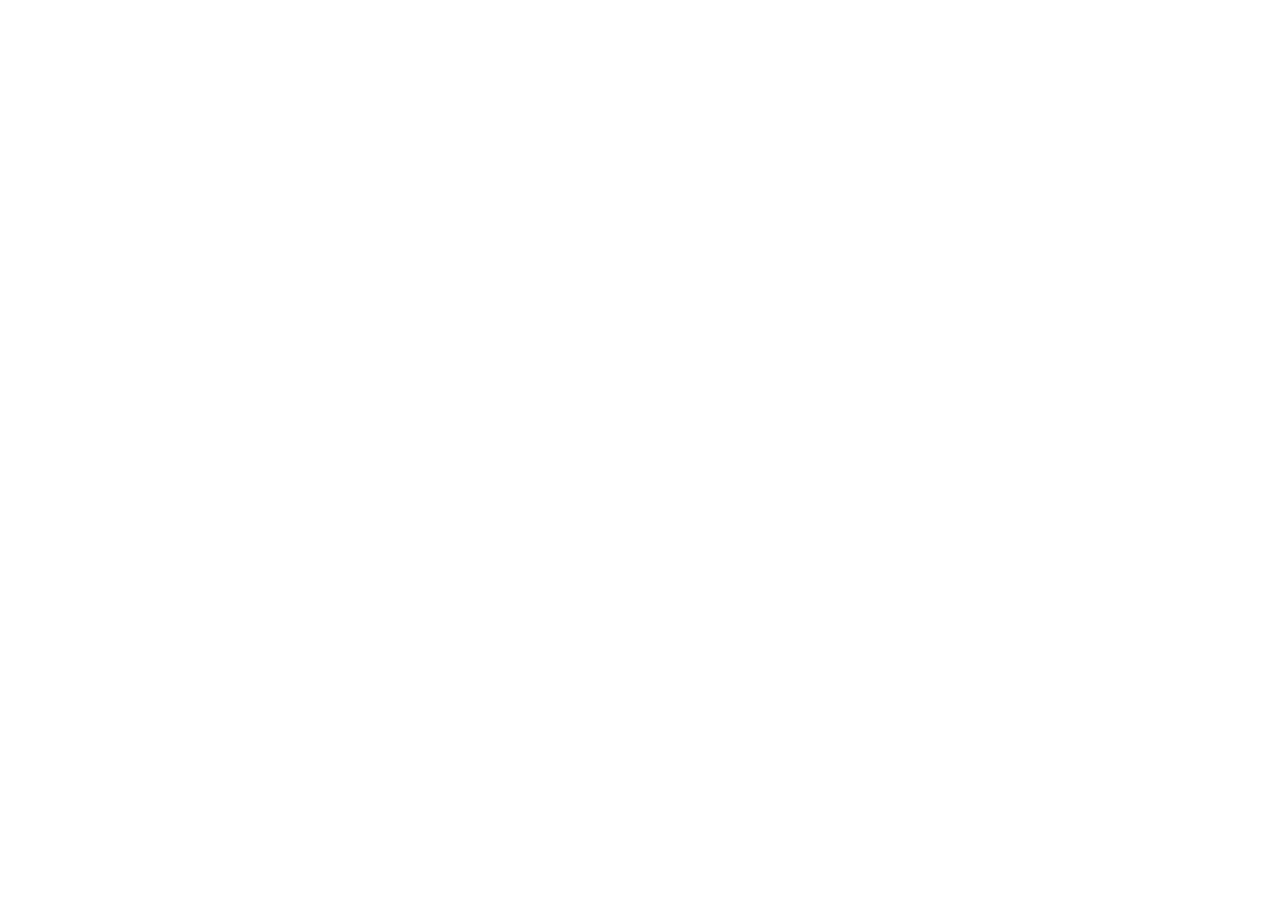
==== web/index.html @ 2b5ea785 "Add web preview platform and phone-width layout - Add the web platform as a development preview (the" ====
<!DOCTYPE html>
<html>
<head>
  <!--
    If you are serving your web app in a path other than the root, change the
    href value below to reflect the base path you are serving from.

    The path provided below has to start and end with a slash "/" in order for
    it to work correctly.

    For more details:
    * https://developer.mozilla.org/en-US/docs/Web/HTML/Element/base

    This is a placeholder for base href that will be replaced by the value of
    the `--base-href` argument provided to `flutter build`.
  -->
  <base href="$FLUTTER_BASE_HREF">

  <meta charset="UTF-8">
  <meta content="IE=Edge" http-equiv="X-UA-Compatible">
  <meta name="description" content="Find bandmates and form bands.">

  <!-- iOS meta tags & icons -->
  <meta name="mobile-web-app-capable" content="yes">
  <meta name="apple-mobile-web-app-status-bar-style" content="black">
  <meta name="apple-mobile-web-app-title" content="OCTAVA">
  <link rel="apple-touch-icon" href="icons/Icon-192.png">

  <!-- Favicon -->
  <link rel="icon" type="image/png" href="favicon.png"/>

  <title>OCTAVA</title>
  <link rel="manifest" href="manifest.json">
</head>
<body>
  <!--
    You can customize the "flutter_bootstrap.js" script.
    This is useful to provide a custom configuration to the Flutter loader
    or to give the user feedback during the initialization process.

    For more details:
    * https://docs.flutter.dev/platform-integration/web/initialization
  -->
  <script src="flutter_bootstrap.js" async></script>
</body>
</html>
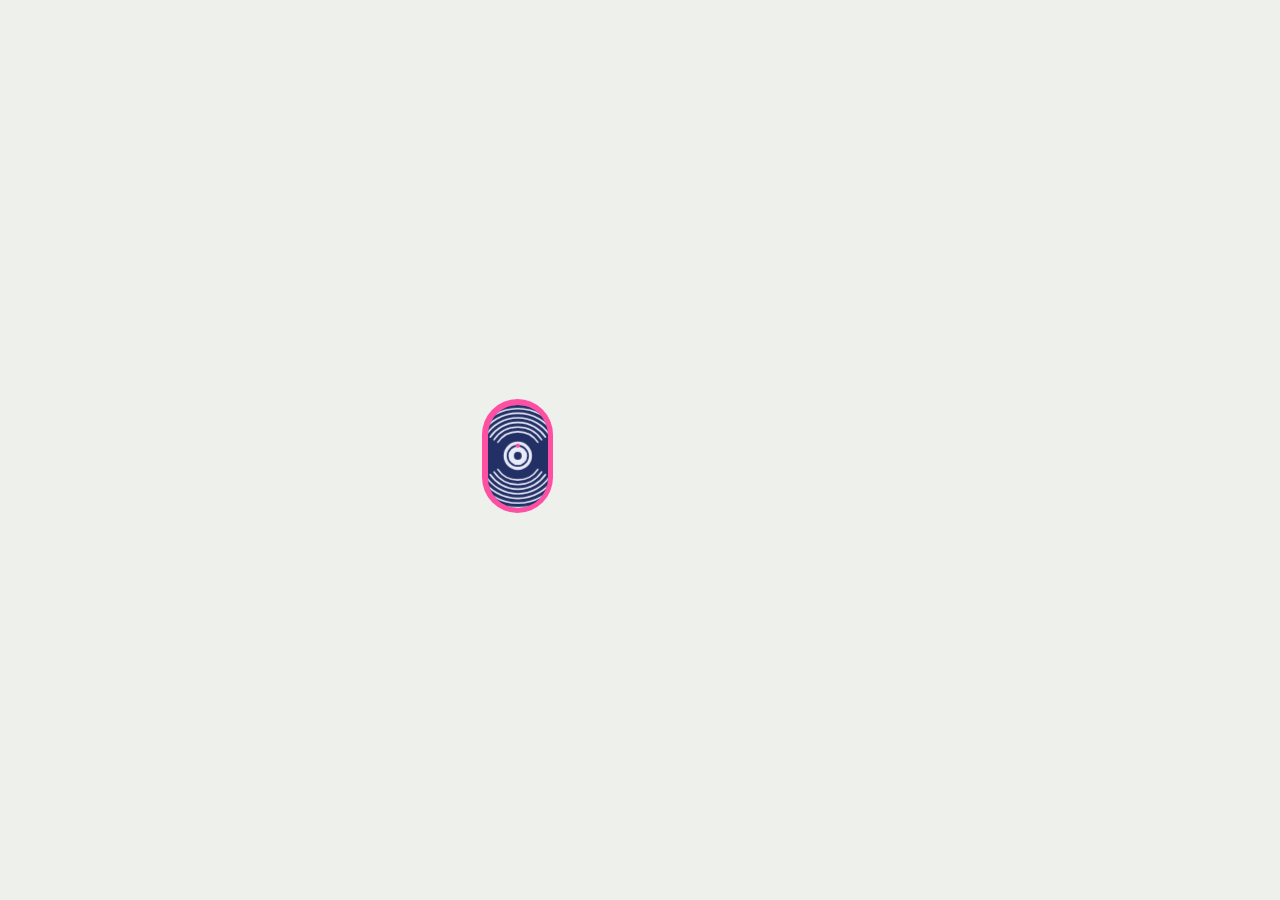
==== commit 2f2d5d56: "Add an animated splash that shows only when loading is slow Co-Authored-By: Claude Opus 5.5 <noreply" ====
--- a/web/index.html
+++ b/web/index.html
@@ -31,8 +31,91 @@
 
   <title>OCTAVA</title>
   <link rel="manifest" href="manifest.json">
+
+  <!--
+    The splash, shown only if the app takes longer than 0.8 s to load: the
+    logo's record "O" spins while the OCTAVA letters slide in, and keeps
+    turning until the app says it's ready (markAppReady in
+    lib/widgets/splash.dart removes #splash). The spinning disc is a plain
+    element turned with a CSS transform, which the browser animates on its
+    compositor thread, so it stays smooth while the app's code loads.
+    Positions are the record's place in logo.png (410 x 174); phones show
+    the same animation in Flutter (SplashGate).
+  -->
+  <style>
+    html, body { margin: 0; height: 100%; }
+    body, #splash { background: #EEF0EC; }
+    @media (prefers-color-scheme: dark) { body, #splash { background: #10173A; } }
+    #splash {
+      position: fixed; inset: 0; z-index: 10;
+      display: flex; align-items: center; justify-content: center;
+      transition: opacity .3s ease;
+    }
+    #splash.gone { opacity: 0; pointer-events: none; }
+    #splash .logo {
+      position: relative; width: min(72vw, 340px); aspect-ratio: 410 / 174;
+      opacity: 0; animation: octava-show .01s linear .8s forwards;
+    }
+    #splash .letters {
+      position: absolute; inset: 0;
+      background: url("assets/assets/images/logo.png") center / 100% 100% no-repeat;
+      clip-path: inset(0 0 0 25.1%);
+      opacity: 0; will-change: transform, opacity;
+      animation: octava-letters .55s cubic-bezier(.2,.8,.2,1) 1.1s forwards;
+    }
+    #splash .record {
+      position: absolute; left: 3.66%; top: 14.94%; width: 20.98%; height: 79.31%;
+      background: #FF4FA3; border-radius: 999px;
+      transform: scale(.5); opacity: 0; will-change: transform, opacity;
+      animation: octava-pop .45s cubic-bezier(.3,1.6,.5,1) .8s forwards;
+    }
+    #splash .inside {
+      position: absolute; inset: 4.99% 8%;
+      background: #233065; border-radius: 999px; overflow: hidden;
+      transform: translateZ(0); /* its own layer, so the clip stays cheap */
+    }
+    #splash .disc {
+      position: absolute; left: 50%; top: 50%; width: 191.03%; aspect-ratio: 1;
+      background: url("data:image/svg+xml,%3Csvg xmlns='http://www.w3.org/2000/svg' viewBox='0 0 138 138'%3E%3Cpath d='M44.82 52.56A29.24 29.24 0 0 1 93.18 52.56M44.82 85.44A29.24 29.24 0 0 0 93.18 85.44M40.19 49.42A34.83 34.83 0 0 1 97.81 49.42M40.19 88.58A34.83 34.83 0 0 0 97.81 88.58M35.57 46.28A40.42 40.42 0 0 1 102.43 46.28M35.57 91.72A40.42 40.42 0 0 0 102.43 91.72M30.95 43.14A46.01 46.01 0 0 1 107.05 43.14M30.95 94.86A46.01 46.01 0 0 0 107.05 94.86M26.32 40A51.6 51.6 0 0 1 111.68 40M26.32 98A51.6 51.6 0 0 0 111.68 98M21.7 36.85A57.19 57.19 0 0 1 116.3 36.85M21.7 101.15A57.19 57.19 0 0 0 116.3 101.15M17.08 33.71A62.78 62.78 0 0 1 120.92 33.71M17.08 104.29A62.78 62.78 0 0 0 120.92 104.29M12.45 30.57A68.37 68.37 0 0 1 125.55 30.57M12.45 107.43A68.37 68.37 0 0 0 125.55 107.43' fill='none' stroke='%23E8EBF8' stroke-width='1.89' stroke-linecap='round'/%3E%3Ccircle cx='69' cy='69' r='17.2' fill='%23E8EBF8'/%3E%3Ccircle cx='69' cy='69' r='12.38' fill='none' stroke='%23233065' stroke-width='2.15'/%3E%3Ccircle cx='69' cy='56.62' r='2.58' fill='%23FF4FA3'/%3E%3Ccircle cx='69' cy='69' r='4.73' fill='%23233065'/%3E%3C/svg%3E") center / 100% 100% no-repeat;
+      transform: translate(-50%, -50%); will-change: transform;
+      animation: octava-spin .8s linear .8s infinite;
+    }
+    @keyframes octava-show { to { opacity: 1; } }
+    @keyframes octava-pop { to { transform: scale(1); opacity: 1; } }
+    @keyframes octava-letters {
+      from { opacity: 0; transform: translateX(11%); }
+      to { opacity: 1; transform: none; }
+    }
+    @keyframes octava-spin {
+      from { transform: translate(-50%, -50%) rotate(0deg); }
+      to { transform: translate(-50%, -50%) rotate(360deg); }
+    }
+    @media (prefers-reduced-motion: reduce) {
+      #splash .letters, #splash .record { animation: octava-show .01s linear .8s forwards; transform: none; }
+      #splash .disc { animation: none; }
+    }
+  </style>
 </head>
 <body>
+  <div id="splash" aria-label="OCTAVA" role="img">
+    <div class="logo">
+      <div class="record"><div class="inside"><div class="disc"></div></div></div>
+      <div class="letters"></div>
+    </div>
+  </div>
+  <script>
+    // The app removes the splash once its first real screen can show
+    // (markAppReady). If that never comes (an error before it), take it
+    // away a few seconds after the app's first frame anyway.
+    window.addEventListener('flutter-first-frame', function () {
+      setTimeout(function () {
+        var splash = document.getElementById('splash');
+        if (!splash) return;
+        splash.classList.add('gone');
+        setTimeout(function () { splash.remove(); }, 400);
+      }, 8000);
+    });
+  </script>
   <!--
     You can customize the "flutter_bootstrap.js" script.
     This is useful to provide a custom configuration to the Flutter loader
